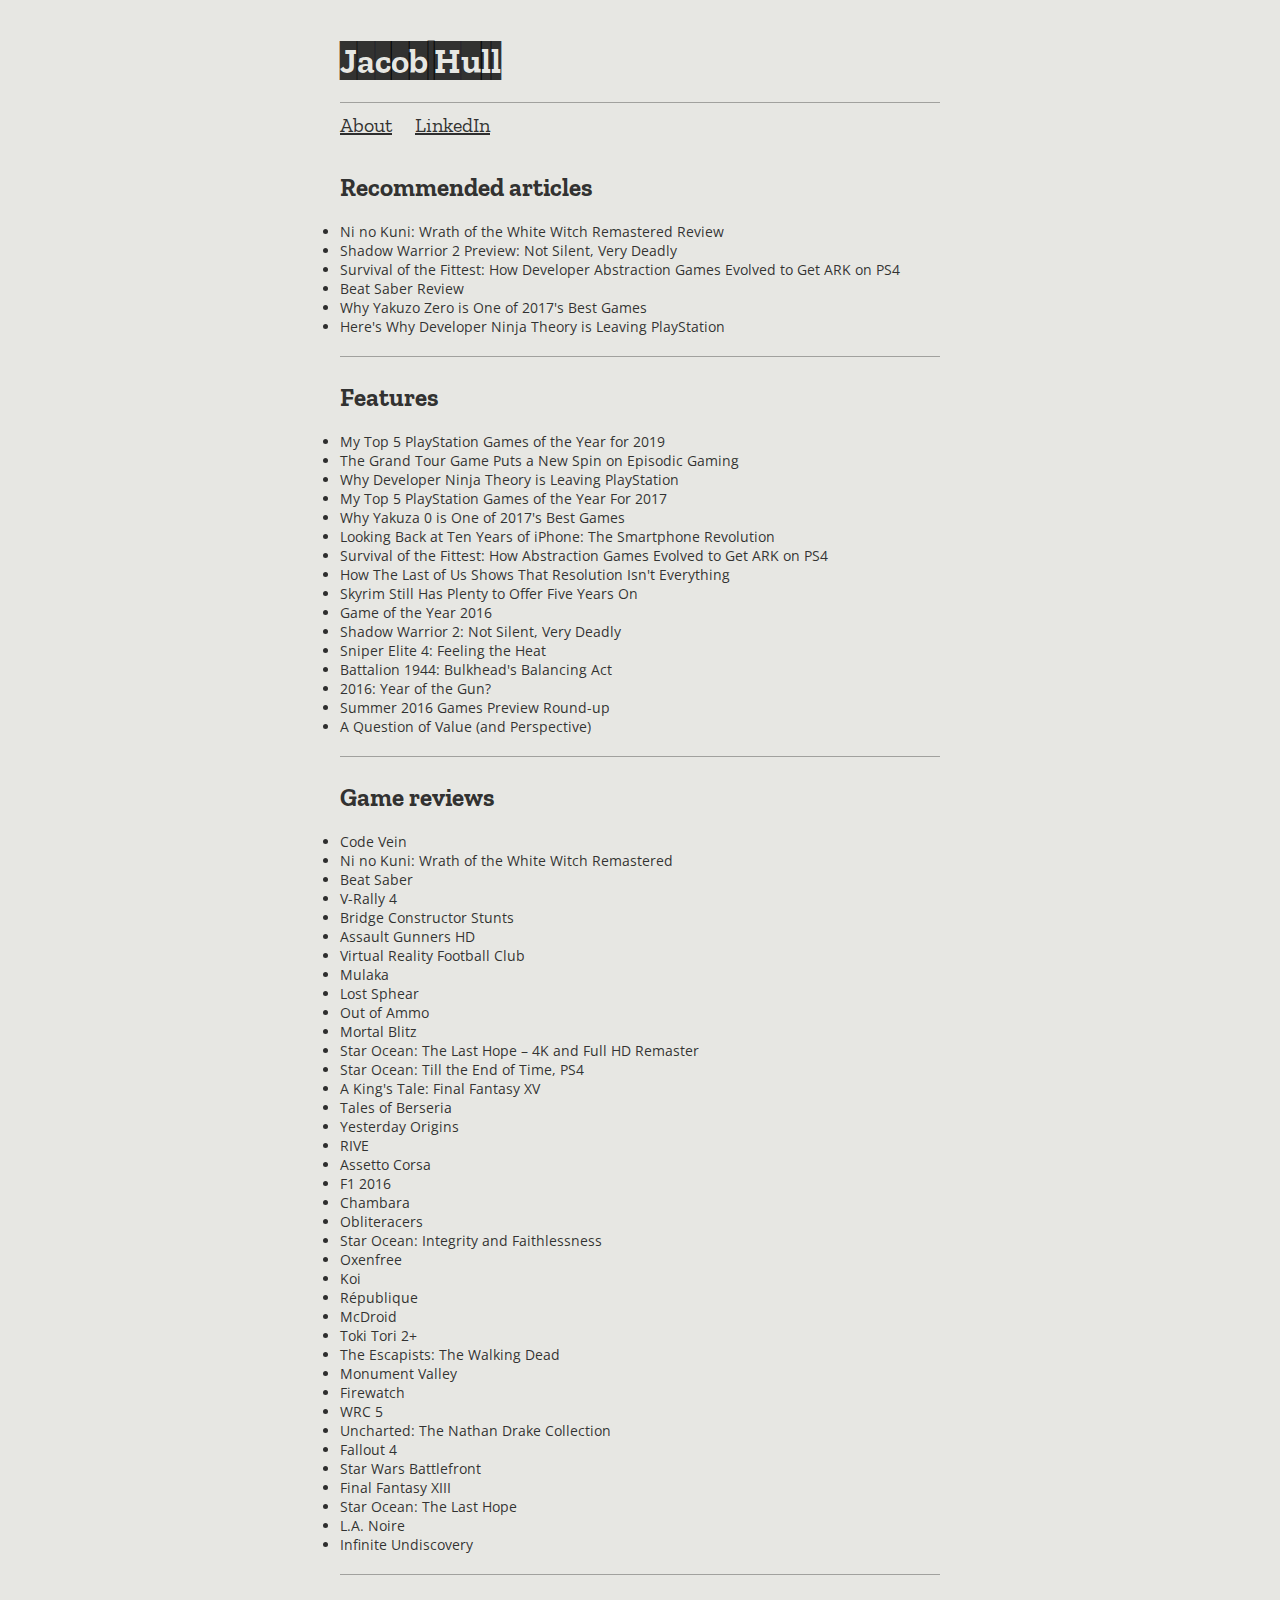
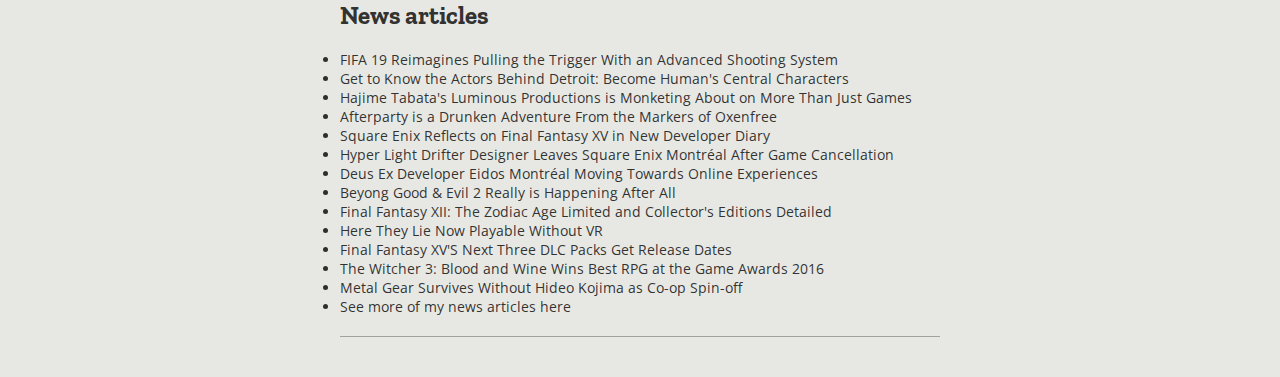
==== publications.html @ baebc20d "Update publications.html" ====
<!doctype html>
<html>

<head>
	<title>Jacob Hull</title>
	<meta charset="UTF-8">
	<meta content="width=device-width, initial-scale=1" name="viewport">
	<meta name="description" content="I am a technical writer and the lead content developer at KPV LAB, a software development studio based in Edinburgh. I also write about video games for various outlets, including Push Square and Official PlayStation Magazine.">
	<meta name="keywords" content="technical writer, product manager, lead content developer, software design, freelance writer, video games, reviewer, video game reviews">
	<meta name="author" content="Jacob Hull">

	<link rel="stylesheet" type="text/css" href="style.css" />
	<link href="https://fonts.googleapis.com/css?family=Open+Sans|Zilla+Slab|Zilla+Slab+Highlight&display=swap" rel="stylesheet">

</head>

<body style="background-color:rgba(231,231,227)">
	<div id="wrap">
		<div id="text">
			<h1>Jacob Hull</h1>
			<div id="nav">
				<div id="links">
					<li>
						<a href="index.html">About</a>
					</li>
					<li>
						<a href="https://www.linkedin.com/in/jacobhull" target="_blank">LinkedIn</a>
					</li>
				</div>
			</div>

			<h3>Recommended articles</h3>
			<div id="articles">
				<li><a href="https://www.pushsquare.com/reviews/ps4/ni_no_kuni_wrath_of_the_white_witch_remastered" target="_blank">Ni no Kuni: Wrath of the White Witch Remastered Review</a></li>
				<li><a href="https://jacobhullgames.weebly.com/articles/shadow-warrior-2-not-silent-very-deadly" target="_blank">Shadow Warrior 2 Preview: Not Silent, Very Deadly</a></li>
				<li><a href="https://www.pushsquare.com/news/2016/12/feature_how_abstraction_games_evolved_to_get_ark_on_ps4" target="_blank">Survival of the Fittest: How Developer Abstraction Games Evolved to Get ARK on PS4</a></li>
				<li><a href="https://www.pushsquare.com/reviews/ps4/beat_saber" target="_blank">Beat Saber Review</a></li>
				<li><a href="https://www.pushsquare.com/news/2017/12/game_of_the_year_2017_8_-_yakuza_0" target="_blank">Why
						Yakuzo Zero is One of 2017's Best Games</a></li>
				<li><a href="https://www.pushsquare.com/news/2018/06/why_ninja_theorys_leaving_playstation" target="_blank">Here's Why
						Developer Ninja Theory is Leaving PlayStation</a></li>
			</div>

			<h3>Features</h3>
			<div id="articles">
				<li> <a href="https://www.pushsquare.com/news/2019/12/game_of_the_year_jacobs_top_5_ps4_games_of_2019" target="_blank">My
						Top 5 PlayStation Games of the Year for 2019</a></li>
				<li><a href="https://www.pushsquare.com/news/2019/01/hands_on_the_grand_tour_game_puts_a_new_spin_on_episodic_gaming"
					 target="_blank">The Grand Tour Game Puts a New Spin on Episodic Gaming</a></li>
				<li><a href="https://www.pushsquare.com/news/2018/06/why_ninja_theorys_leaving_playstation" target="_blank">Why Developer
						Ninja Theory is Leaving PlayStation</a></li>
				<li><a href="http://www.pushsquare.com/news/2018/01/game_of_the_year_2017_jacobs_personal_picks" target="_blank">My Top
						5 PlayStation Games of the Year For 2017</a></li>
				<li><a href="http://www.pushsquare.com/news/2017/12/game_of_the_year_2017_8_-_yakuza_0" target="_blank">Why Yakuza 0
						is One of 2017's Best Games</a></li>
				<li><a href="https://studentnewspaper.org/looking-back-at-10-years-of-iphone-the-smartphone-revolution/" target="_blank">Looking Back
						at Ten Years of iPhone: The Smartphone Revolution</a></li>
				<li><a href="http://www.pushsquare.com/news/2016/12/feature_how_abstraction_games_evolved_to_get_ark_on_ps4" target="_blank">Survival
						of the Fittest: How Abstraction Games Evolved to Get ARK on PS4</a></li>
				<li><a href="http://www.pushsquare.com/news/2016/11/soapbox_how_the_last_of_us_proves_that_resolution_isnt_everything"
					 target="_blank">How The Last of Us Shows That Resolution Isn't Everything</a></li>
				<li><a href="http://www.pushsquare.com/news/2016/11/soapbox_skyrim_still_has_plenty_to_offer_five_years_on" target="_blank">Skyrim
						Still Has Plenty to Offer Five Years On</a></li>
				<li><a href="http://www.pushsquare.com/news/2016/12/game_of_the_year_2016_jacobs_personal_playstation_picks" target="_blank">Game
						of the Year 2016</a></li>
				<li><a href="https://jacobhullgames.weebly.com/articles/shadow-warrior-2-not-silent-very-deadly" target="_blank">Shadow Warrior 2: Not
						Silent, Very Deadly</a></li>
				<li><a href="https://jacobhullgames.weebly.com/articles/sniper-elite-4-preview-feeling-the-heat" target="_blank">Sniper Elite 4: Feeling
						the Heat</a></li>
				<li><a href="https://jacobhullgames.weebly.com/articles/battalion-1944-bulkheads-balancing-act" target="_blank">Battalion 1944: Bulkhead's
						Balancing Act</a></li>
				<li><a href="https://jacobhullgames.weebly.com/articles/2016-year-of-the-gun" target="_blank">2016: Year of the Gun?</a></li>
				<li><a href="https://jacobhullgames.weebly.com/articles/summer-2016-games-preview-round-up" target="_blank">Summer 2016 Games Preview
						Round-up
					</a></li>
				<li><a href="http://www.bitcultures.com/a-question-of-value-and-perspective-2/" target="_blank">A Question of Value (and
						Perspective)
					</a></li>
			</div>

			<h3>Game reviews</h3>

			<div id="articles">
				<li><a href="https://www.pushsquare.com/reviews/ps4/code_vein" target="_blank">Code Vein</a></li>
				<li><a href="https://www.pushsquare.com/reviews/ps4/ni_no_kuni_wrath_of_the_white_witch_remastered" target="_blank">Ni
						no Kuni: Wrath of the White Witch Remastered</a></li>
				<li><a href="http://www.pushsquare.com/reviews/ps4/beat_saber" target="_blank">Beat Saber</a></li>
				<li><a href="http://www.pushsquare.com/reviews/ps4/v-rally_4" target="_blank">​V-Rally 4</a></li>
				<li><a href="http://www.pushsquare.com/reviews/ps4/bridge_constructor_stunts" target="_blank">Bridge Constructor Stunts</a></li>
				<li><a href="http://www.pushsquare.com/reviews/ps4/assault_gunners_hd_edition" target="_blank">Assault Gunners HD</a></li>
				<li><a href="http://www.pushsquare.com/reviews/ps4/vrfc" target="_blank">Virtual Reality Football Club</a></li>
				<li><a href="http://www.pushsquare.com/reviews/ps4/mulaka" target="_blank">Mulaka</a></li>
				<li><a href="http://www.pushsquare.com/reviews/ps4/lost_sphear" target="_blank">Lost Sphear</a></li>
				<li><a href="http://www.pushsquare.com/reviews/ps4/out_of_ammo" target="_blank">Out of Ammo</a></li>
				<li><a href="http://www.pushsquare.com/reviews/ps4/mortal_blitz" target="_blank">Mortal Blitz</a></li>
				<li><a href="http://www.pushsquare.com/reviews/ps4/star_ocean_the_last_hope" target="_blank">Star Ocean: The Last Hope
						– 4K and Full HD Remaster</a></li>
				<li><a href="http://www.pushsquare.com/reviews/ps4/star_ocean_till_the_end_of_time_ps2" target="_blank">Star Ocean: Till
						the End of Time, PS4</a></li>
				<li><a href="http://www.pushsquare.com/reviews/ps4/a_kings_tale_final_fantasy_xv" target="_blank">A King's Tale: Final
						Fantasy XV</a></li>
				<li><a href="http://www.pushsquare.com/reviews/ps4/tales_of_berseria" target="_blank">Tales of Berseria</a></li>
				<li><a href="http://www.pushsquare.com/reviews/ps4/yesterday_origins" target="_blank">Yesterday Origins</a></li>
				<li><a href="http://www.pushsquare.com/reviews/ps4/rive" target="_blank">RIVE</a></li>
				<li><a href="/articles/assetto-corsa-review">Assetto Corsa</a></li>
				<li><a href="http://www.pushsquare.com/reviews/ps4/f1_2016" target="_blank">F1 2016</a></li>
				<li><a href="http://www.pushsquare.com/reviews/ps4/chambara" target="_blank">Chambara</a></li>
				<li><a href="http://www.pushsquare.com/reviews/ps4/obliteracers" target="_blank">Obliteracers</a></li>
				<li><a href="http://www.pushsquare.com/reviews/ps4/star_ocean_integrity_and_faithlessness" target="_blank">Star Ocean:
						Integrity and Faithlessness</a></li>
				<li><a href="http://www.pushsquare.com/reviews/ps4/oxenfree" target="_blank">Oxenfree</a></li>
				<li><a href="http://www.pushsquare.com/reviews/ps4/koi" target="_blank">Koi</a></li>
				<li><a href="http://www.pushsquare.com/reviews/ps4/republique" target="_blank">République</a></li>
				<li><a href="http://www.pushsquare.com/reviews/ps4/mcdroid" target="_blank">McDroid</a></li>
				<li><a href="http://www.pushsquare.com/reviews/ps4/toki_tori_2plus" target="_blank">Toki Tori 2+</a></li>
				<li><a href="http://www.pushsquare.com/reviews/ps4/the_escapists_the_walking_dead" target="_blank">The Escapists: The
						Walking Dead</a></li>
				<li><a href="http://www.bitcultures.com/monument-valley-review/" target="_blank">Monument Valley</a></li>
				<li><a href="http://www.bitcultures.com/firewatch-review/" target="_blank">Firewatch</a></li>
				<li><a href="http://www.bitcultures.com/wrc-5-fia-world-rally-championship-review-2/" target="_blank">WRC 5</a></li>
				<li><a href="https://studentnewspaper.org/the-uncharted-collection-review-a-look-back-at-the-much-loved-series/" target="_blank">Uncharted:
						The Nathan Drake Collection</a></li>
				<li><a href="https://studentnewspaper.org/fallout-4-review-some-things-never-change/" target="_blank">Fallout 4</a></li>
				<li><a href="https://studentnewspaper.org/star-wars-battlefront-a-force-to-be-reckoned-with/" target="_blank">Star Wars Battlefront</a></li>
				<li><a href="http://www.bitcultures.com/final-fantasy-xiii-review/" target="_blank">Final Fantasy XIII</a></li>
				<li><a href="http://www.bitcultures.com/star-ocean-the-last-hope-review/" target="_blank">Star Ocean: The Last Hope</a></li>
				<li><a href="http://www.bitcultures.com/l-a-noire-review/" target="_blank">L.A. Noire</a></li>
				<li><a href="http://www.bitcultures.com/infinite-undiscovery-review/" target="_blank">Infinite Undiscovery</a></li>
			</div>

			<h3>News articles</h3>
			<div id="articles">
				<li><a href="http://www.pushsquare.com/news/2018/06/e3_2018_fifa_19_reimagines_pulling_the_trigger_with_an_advanced_shooting_system"
					 target="_blank">FIFA 19 Reimagines Pulling the Trigger With an Advanced Shooting System</a></li>
				<li><a href="http://www.pushsquare.com/news/2018/03/get_to_know_the_actors_behind_detroit_become_humans_central_characters_in_a_new_series_of_interviews"
					 target="_blank">Get to Know the Actors Behind Detroit: Become Human's Central Characters</a></li>
				<li><a href="http://www.pushsquare.com/news/2018/03/hajime_tabatas_luminous_productions_is_monkeying_around_on_more_than_just_games"
					 target="_blank">Hajime Tabata's Luminous Productions is Monketing About on More Than Just Games</a></li>
				<li><a href="http://www.pushsquare.com/news/2018/03/afterparty_is_a_drunken_adventure_from_the_makers_of_oxenfree" target="_blank">Afterparty
						is a Drunken Adventure From the Markers of Oxenfree</a></li>
				<li><a href="http://www.pushsquare.com/news/2018/02/square_enix_reflects_on_final_fantasy_xv_in_new_developer_diary"
					 target="_blank">Square Enix Reflects on Final Fantasy XV in New Developer Diary</a></li>
				<li><a href="http://www.pushsquare.com/news/2018/01/hyper_light_drifter_designer_leaves_square_enix_montreal_after_game_cancellation"
					 target="_blank">Hyper Light Drifter Designer Leaves Square Enix Montréal After Game Cancellation</a></li>
				<li><a href="http://www.pushsquare.com/news/2017/12/deus_ex_developer_eidos_montreal_moving_towards_online_experiences"
					 target="_blank">Deus Ex Developer Eidos Montréal Moving Towards Online Experiences</a></li>
				<li><a href="http://www.pushsquare.com/news/2017/06/e3_2017_beyond_good_and_evil_2_really_is_happening_after_all" target="_blank">Beyong
						Good & Evil 2 Really is Happening After All</a></li>
				<li><a href="http://www.pushsquare.com/news/2017/03/final_fantasy_xii_the_zodiac_age_limited_and_collectors_editions_detailed"
					 target="_blank">Final Fantasy XII: The Zodiac Age Limited and Collector's Editions Detailed</a></li>
				<li><a href="/articles/here-they-lie-now-playable-without-vr">Here They Lie Now Playable Without VR</a></li>
				<li><a href="http://www.pushsquare.com/news/2017/01/final_fantasy_xvs_next_three_dlc_packs_get_release_dates" target="_blank">Final
						Fantasy XV'S Next Three DLC Packs Get Release Dates</a></li>
				<li><a href="http://www.pushsquare.com/news/2016/12/the_witcher_3_blood_and_wine_wins_best_rpg_at_the_game_awards_2016"
					 target="_blank">The Witcher 3: Blood and Wine Wins Best RPG at the Game Awards 2016</a></li>
				<li><a href="http://www.pushsquare.com/news/2016/08/gamescom_2016_metal_gear_survives_without_hideo_kojima_as_co-op_spin-off"
					 target="_blank">Metal Gear Survives Without Hideo Kojima as Co-op Spin-off</a></li>
				<li><a href="https://www.pushsquare.com/staff/jacob-hull?view=news" target="_blank">See more of my news articles here</a></li>
			</div>
		</div>
	</div>
</body>

</html>
---- style.css ----
/* jacobhull.co.uk
 * 2020-01-14
  */

body {
  margin: 40px auto;
  width: 600px;
  color: rgba(0, 0, 0, 0.8);
  font-size: 14px;
  font-family: Open Sans;
}
a {
  text-decoration: none;
}
p {
  line-height: 1.4em;
  margin: 0;
  font-family: Open Sans, -apple-system, helvetica, arial, sans-serif;
  font-size: 16px;
}
h1 {
  font-size: 35px;
  font-family: 'Zilla Slab Highlight', cursive;
  -apple-system, helvetica, arial, sans-serif;
  margin-bottom: 20px;
}
h2 {
  font-size: 28px;
  font-family: 'Zilla Slab', serif; -apple-system, helvetica, arial, sans-serif;
  margin-bottom: 20px;
}
h3 {
  font-size: 25px;
  font-family: 'Zilla Slab', serif; -apple-system, helvetica, arial, sans-serif;
  margin-bottom: 20px;
}

.underline-on-hover:hover {
  text-decoration: underline;
}
#wrap {
  margin: 30px auto;
  max-width: 600px;
}
#title {
  margin-top: 20px;
  margin-bottom: 20px;
}
#title a {
  color: rgba(0, 0, 0, 0.8);
  font-size: 16px;
  text-decoration: underline;
} 
#title a:hover {
  text-decoration: none;
}
#links a {
  color: rgba(0, 0, 0, 0.8);
  font-size: 20px;
  text-decoration: underline;
}
#links a:hover {
  text-decoration: none;
}
#about {
  margin-bottom: 20px;
  padding-bottom: 20px;
  border-bottom: 1px solid rgba(0, 0, 0, 0.3);
}
#about a {
  color: rgba(0, 0, 0, 0.8);
  text-decoration: underline;
}
#about a:hover {
  text-decoration: none;
}
#articles {
  margin-bottom: 20px;
  padding-bottom: 20px;
  border-bottom: 1px solid rgba(0, 0, 0, 0.3);
}
#articles a {
  color: rgba(0, 0, 0, 0.8);
  text-decoration: none;
}
#articles a:hover {
  text-decoration: underline;
}
#nav {
  margin-bottom: 10px;
  padding-bottom: 10px;
  margin-top: 10px;
  padding-top: 10px;
  border-top: 1px solid rgba(0, 0, 0, 0.3);
  font-family: "Zilla Slab", serif;
}
#links ul {
  list-style-type: none;
  padding-left: 0;
  margin: 0;
  font-family: Open Sans, -apple-system, helvetica, arial, sans-serif;
}
#links li {
  font-family: "zilla slab", serif;
  display: inline;
  margin-right: 20px;
}
img {
  width: 100%;
}

@media screen and (max-width: 600px) {
  body {
    width: 100%;
  }
  #text {
    margin: 0 7px;
  }
}
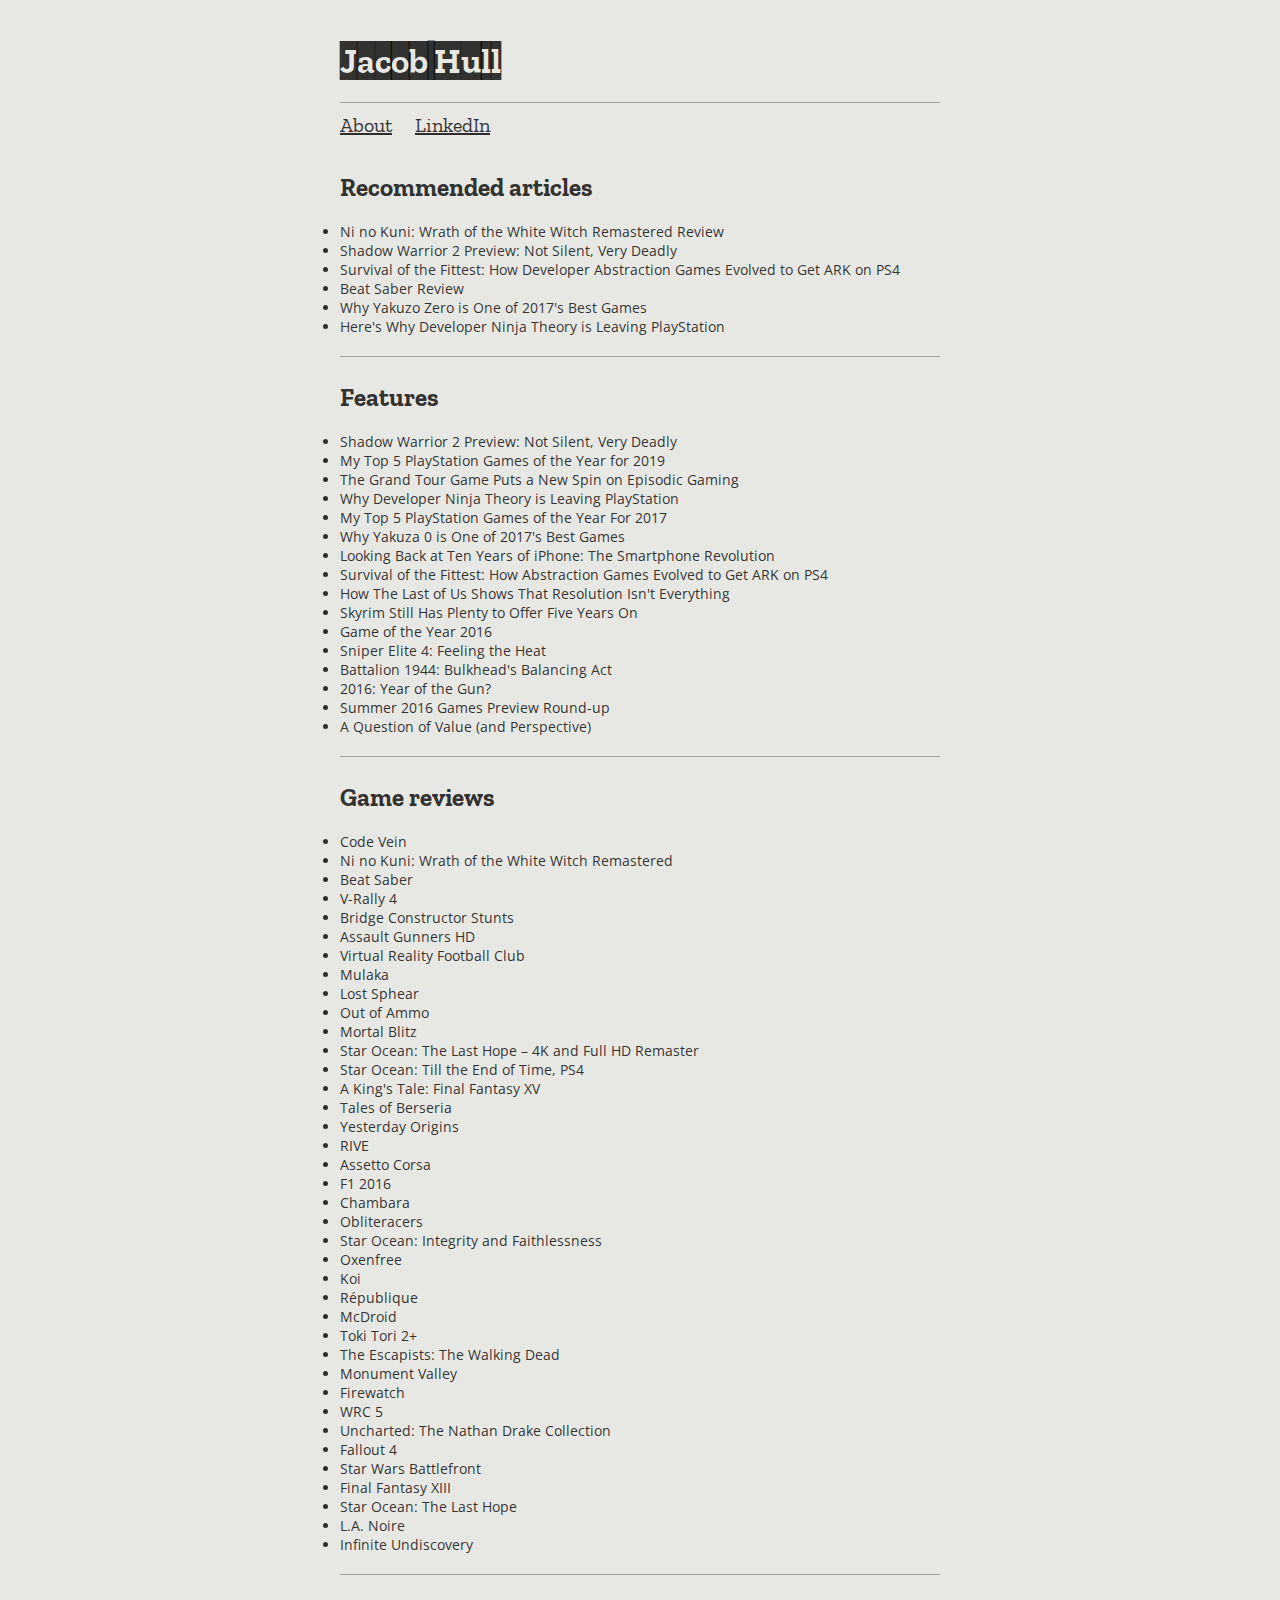
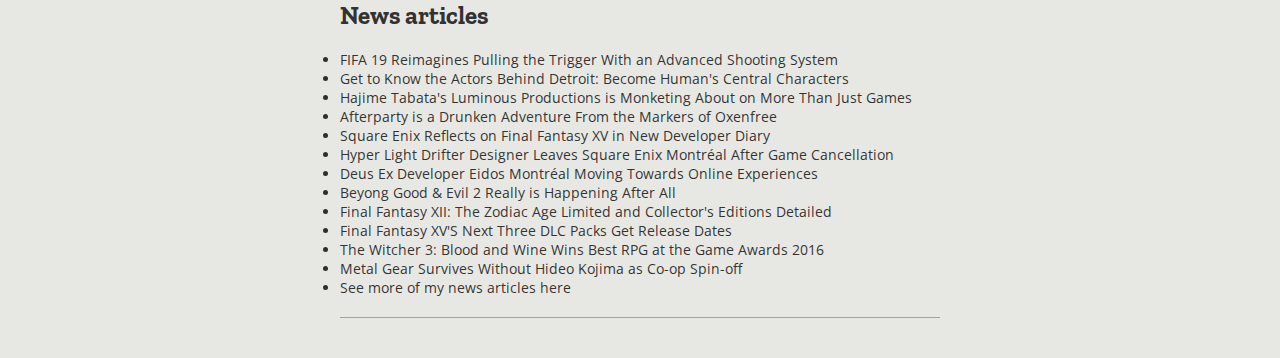
==== commit 2b9b9e35: "Update publications.html" ====
--- a/publications.html
+++ b/publications.html
@@ -32,7 +32,7 @@
 			<h3>Recommended articles</h3>
 			<div id="articles">
 				<li><a href="https://www.pushsquare.com/reviews/ps4/ni_no_kuni_wrath_of_the_white_witch_remastered" target="_blank">Ni no Kuni: Wrath of the White Witch Remastered Review</a></li>
-				<li><a href="https://jacobhullgames.weebly.com/articles/shadow-warrior-2-not-silent-very-deadly" target="_blank">Shadow Warrior 2 Preview: Not Silent, Very Deadly</a></li>
+				<li><a href="shadow-warrior-2-preview.html">Shadow Warrior 2 Preview: Not Silent, Very Deadly</a></li>
 				<li><a href="https://www.pushsquare.com/news/2016/12/feature_how_abstraction_games_evolved_to_get_ark_on_ps4" target="_blank">Survival of the Fittest: How Developer Abstraction Games Evolved to Get ARK on PS4</a></li>
 				<li><a href="https://www.pushsquare.com/reviews/ps4/beat_saber" target="_blank">Beat Saber Review</a></li>
 				<li><a href="https://www.pushsquare.com/news/2017/12/game_of_the_year_2017_8_-_yakuza_0" target="_blank">Why
@@ -43,6 +43,7 @@
 
 			<h3>Features</h3>
 			<div id="articles">
+				<li><a href="shadow-warrior-2-preview.html">Shadow Warrior 2 Preview: Not Silent, Very Deadly</a></li>
 				<li> <a href="https://www.pushsquare.com/news/2019/12/game_of_the_year_jacobs_top_5_ps4_games_of_2019" target="_blank">My
 						Top 5 PlayStation Games of the Year for 2019</a></li>
 				<li><a href="https://www.pushsquare.com/news/2019/01/hands_on_the_grand_tour_game_puts_a_new_spin_on_episodic_gaming"
@@ -63,8 +64,6 @@
 						Still Has Plenty to Offer Five Years On</a></li>
 				<li><a href="http://www.pushsquare.com/news/2016/12/game_of_the_year_2016_jacobs_personal_playstation_picks" target="_blank">Game
 						of the Year 2016</a></li>
-				<li><a href="https://jacobhullgames.weebly.com/articles/shadow-warrior-2-not-silent-very-deadly" target="_blank">Shadow Warrior 2: Not
-						Silent, Very Deadly</a></li>
 				<li><a href="https://jacobhullgames.weebly.com/articles/sniper-elite-4-preview-feeling-the-heat" target="_blank">Sniper Elite 4: Feeling
 						the Heat</a></li>
 				<li><a href="https://jacobhullgames.weebly.com/articles/battalion-1944-bulkheads-balancing-act" target="_blank">Battalion 1944: Bulkhead's
@@ -148,7 +147,6 @@
 						Good & Evil 2 Really is Happening After All</a></li>
 				<li><a href="http://www.pushsquare.com/news/2017/03/final_fantasy_xii_the_zodiac_age_limited_and_collectors_editions_detailed"
 					 target="_blank">Final Fantasy XII: The Zodiac Age Limited and Collector's Editions Detailed</a></li>
-				<li><a href="/articles/here-they-lie-now-playable-without-vr">Here They Lie Now Playable Without VR</a></li>
 				<li><a href="http://www.pushsquare.com/news/2017/01/final_fantasy_xvs_next_three_dlc_packs_get_release_dates" target="_blank">Final
 						Fantasy XV'S Next Three DLC Packs Get Release Dates</a></li>
 				<li><a href="http://www.pushsquare.com/news/2016/12/the_witcher_3_blood_and_wine_wins_best_rpg_at_the_game_awards_2016"
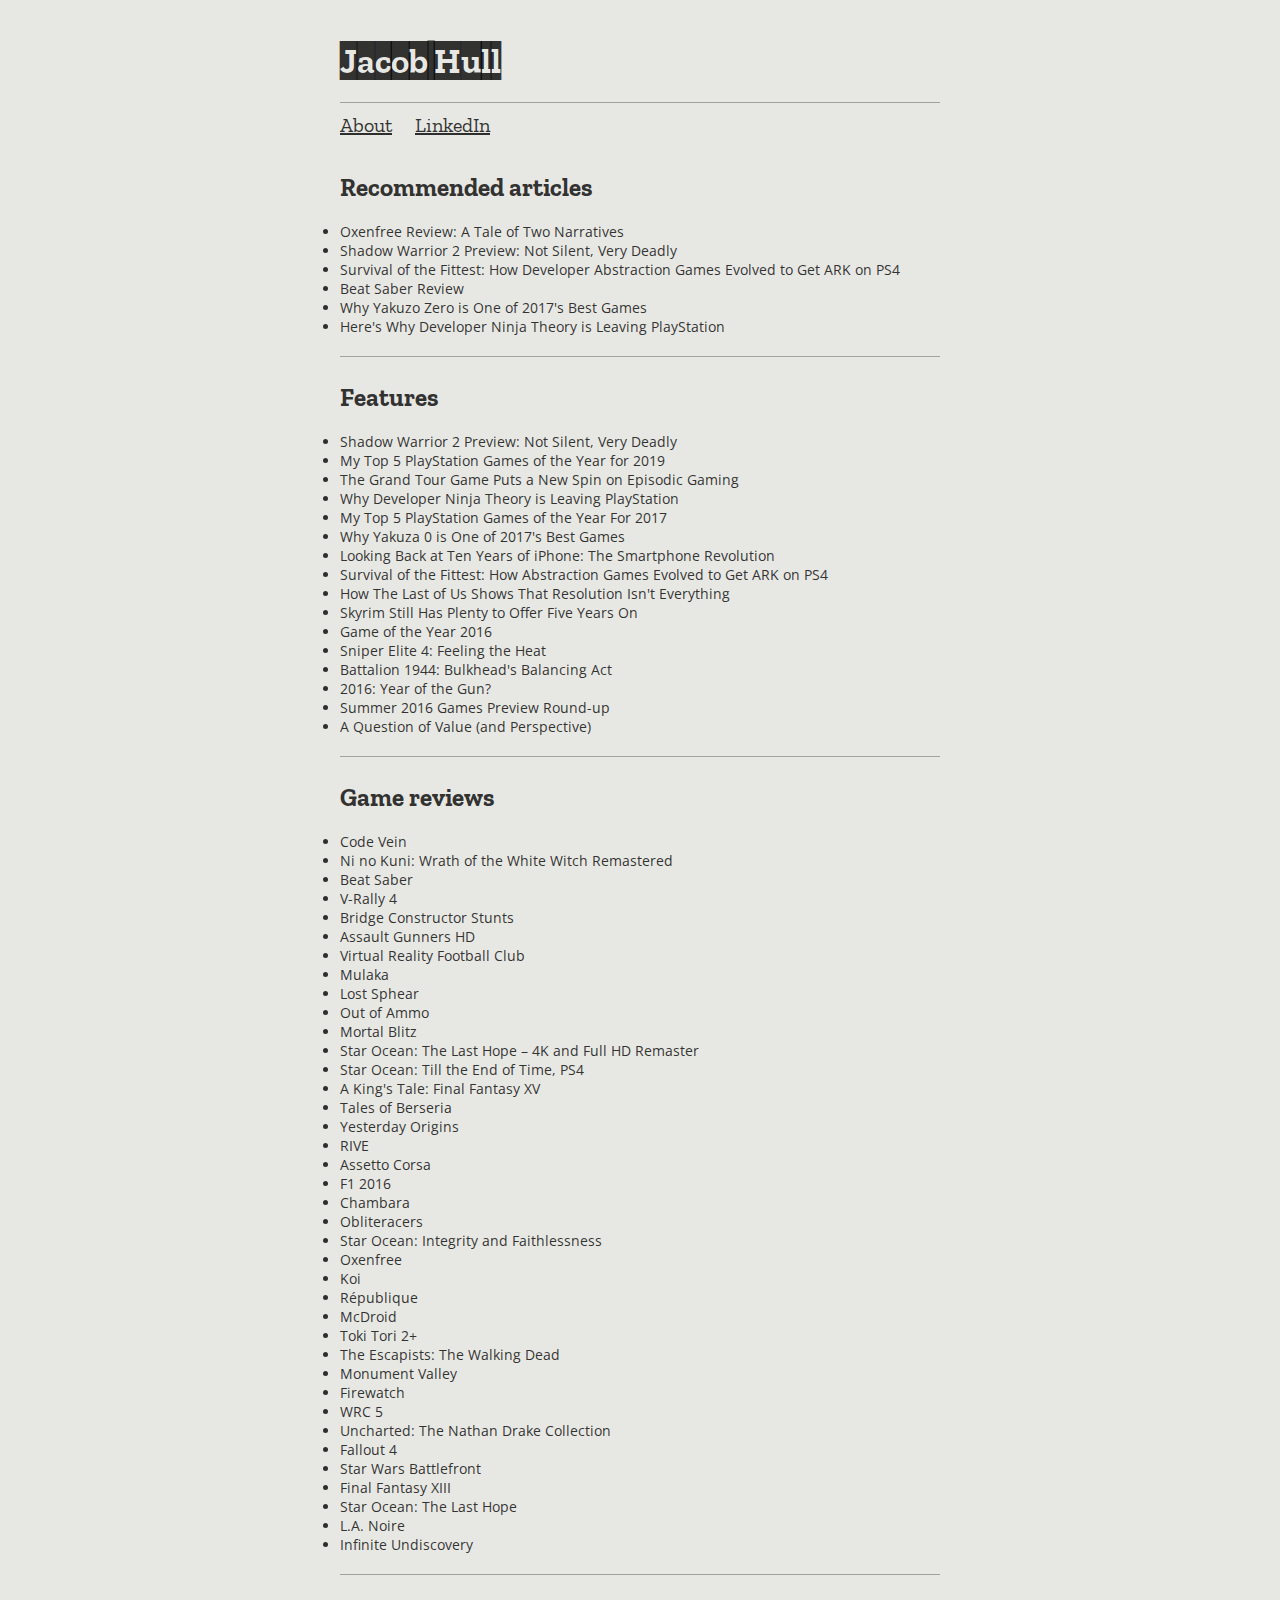
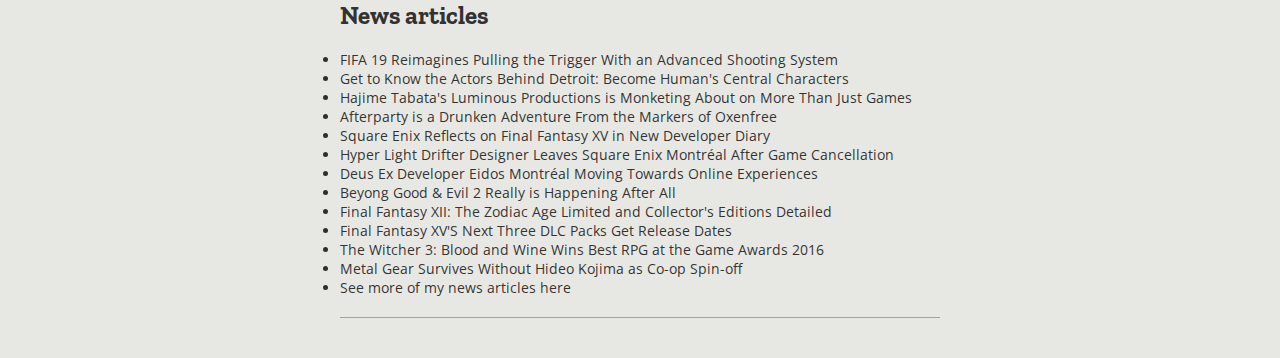
==== commit 52fa5b88: "Update publications.html" ====
--- a/publications.html
+++ b/publications.html
@@ -31,7 +31,7 @@
 
 			<h3>Recommended articles</h3>
 			<div id="articles">
-				<li><a href="https://www.pushsquare.com/reviews/ps4/ni_no_kuni_wrath_of_the_white_witch_remastered" target="_blank">Ni no Kuni: Wrath of the White Witch Remastered Review</a></li>
+				<li><a href="http://www.pushsquare.com/reviews/ps4/oxenfree" target="_blank">Oxenfree Review: A Tale of Two Narratives</a></li>
 				<li><a href="shadow-warrior-2-preview.html">Shadow Warrior 2 Preview: Not Silent, Very Deadly</a></li>
 				<li><a href="https://www.pushsquare.com/news/2016/12/feature_how_abstraction_games_evolved_to_get_ark_on_ps4" target="_blank">Survival of the Fittest: How Developer Abstraction Games Evolved to Get ARK on PS4</a></li>
 				<li><a href="https://www.pushsquare.com/reviews/ps4/beat_saber" target="_blank">Beat Saber Review</a></li>
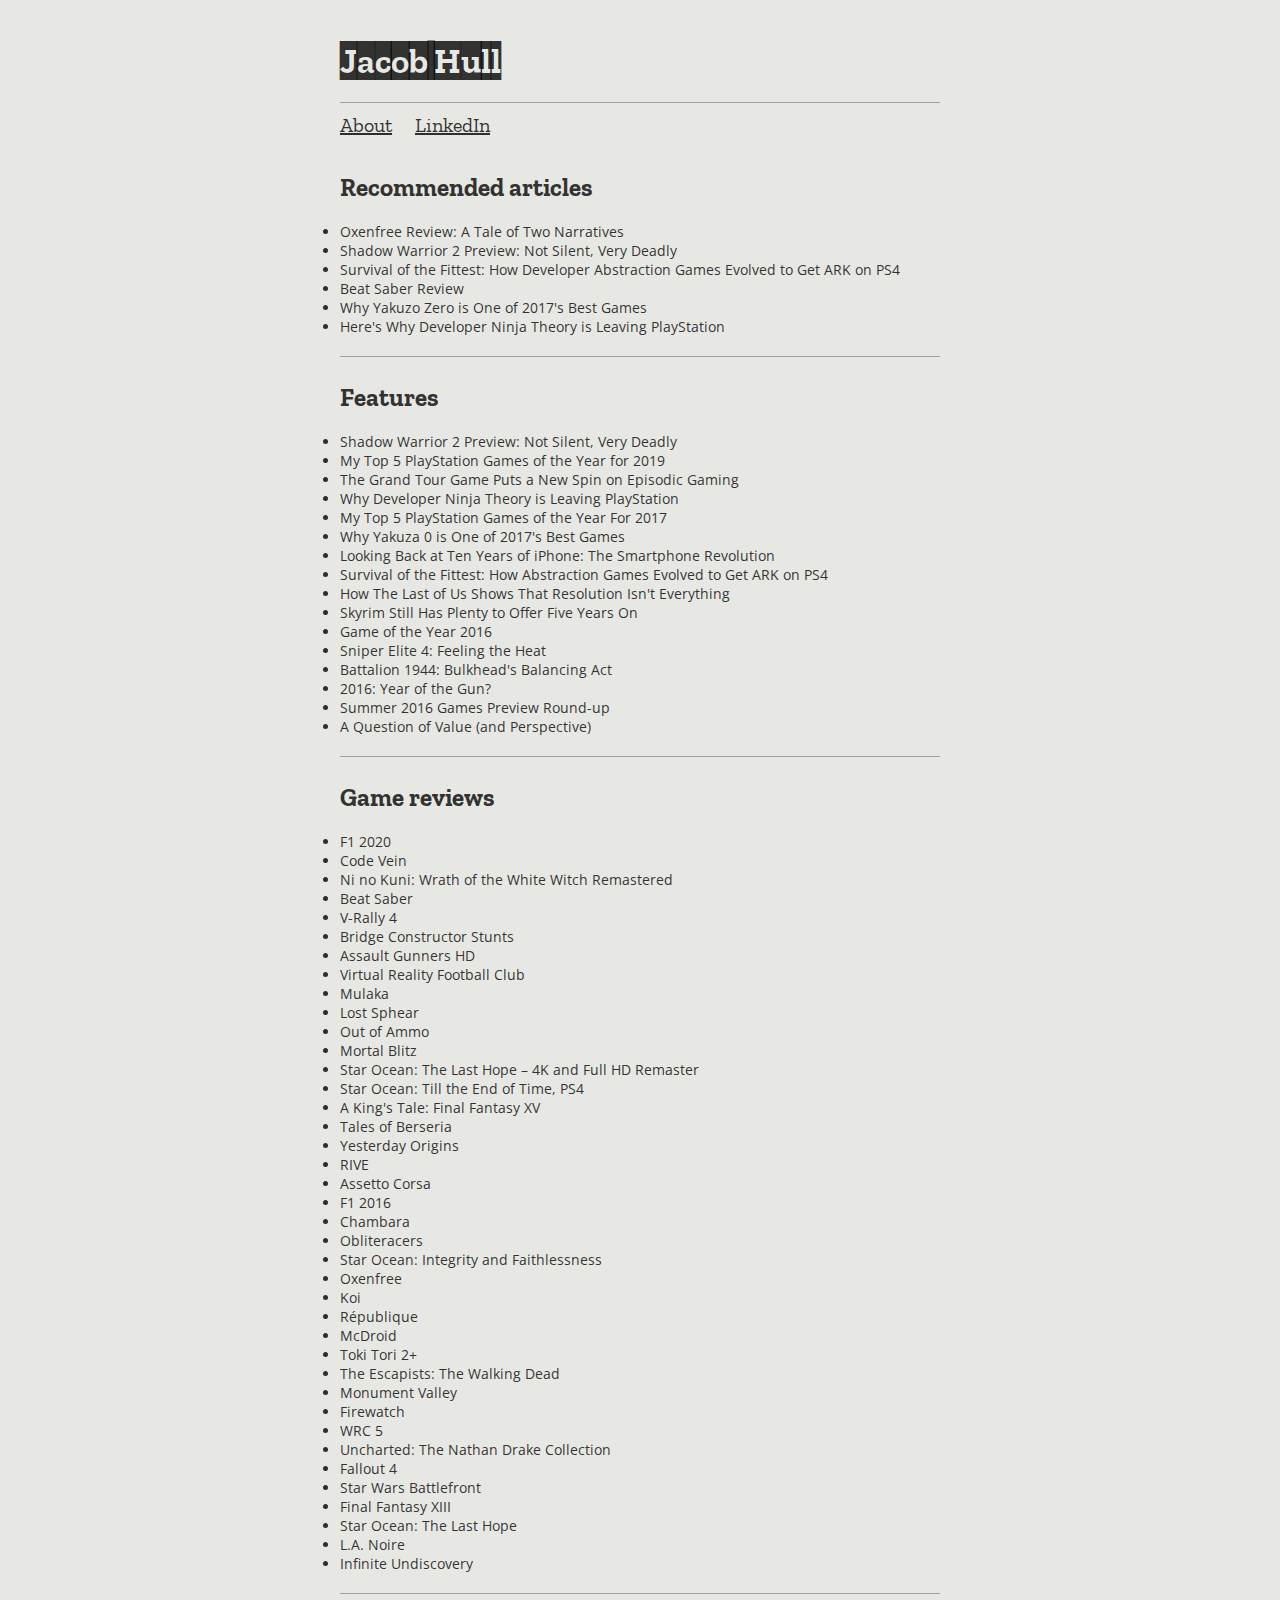
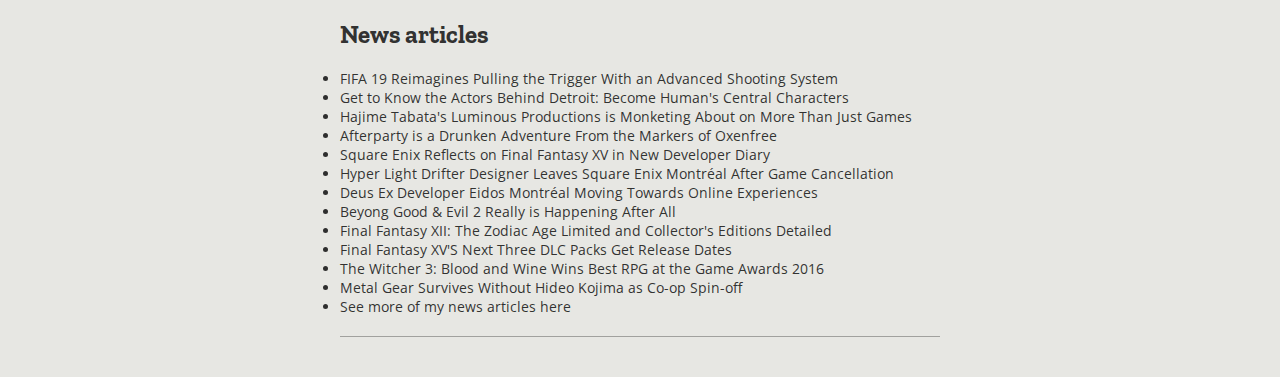
==== commit d4948f6d: "Update publications.html" ====
--- a/publications.html
+++ b/publications.html
@@ -80,6 +80,7 @@
 			<h3>Game reviews</h3>
 
 			<div id="articles">
+				<li><a href="https://www.pushsquare.com/reviews/ps4/f1_2020" target="_blank">F1 2020</a></li>
 				<li><a href="https://www.pushsquare.com/reviews/ps4/code_vein" target="_blank">Code Vein</a></li>
 				<li><a href="https://www.pushsquare.com/reviews/ps4/ni_no_kuni_wrath_of_the_white_witch_remastered" target="_blank">Ni
 						no Kuni: Wrath of the White Witch Remastered</a></li>
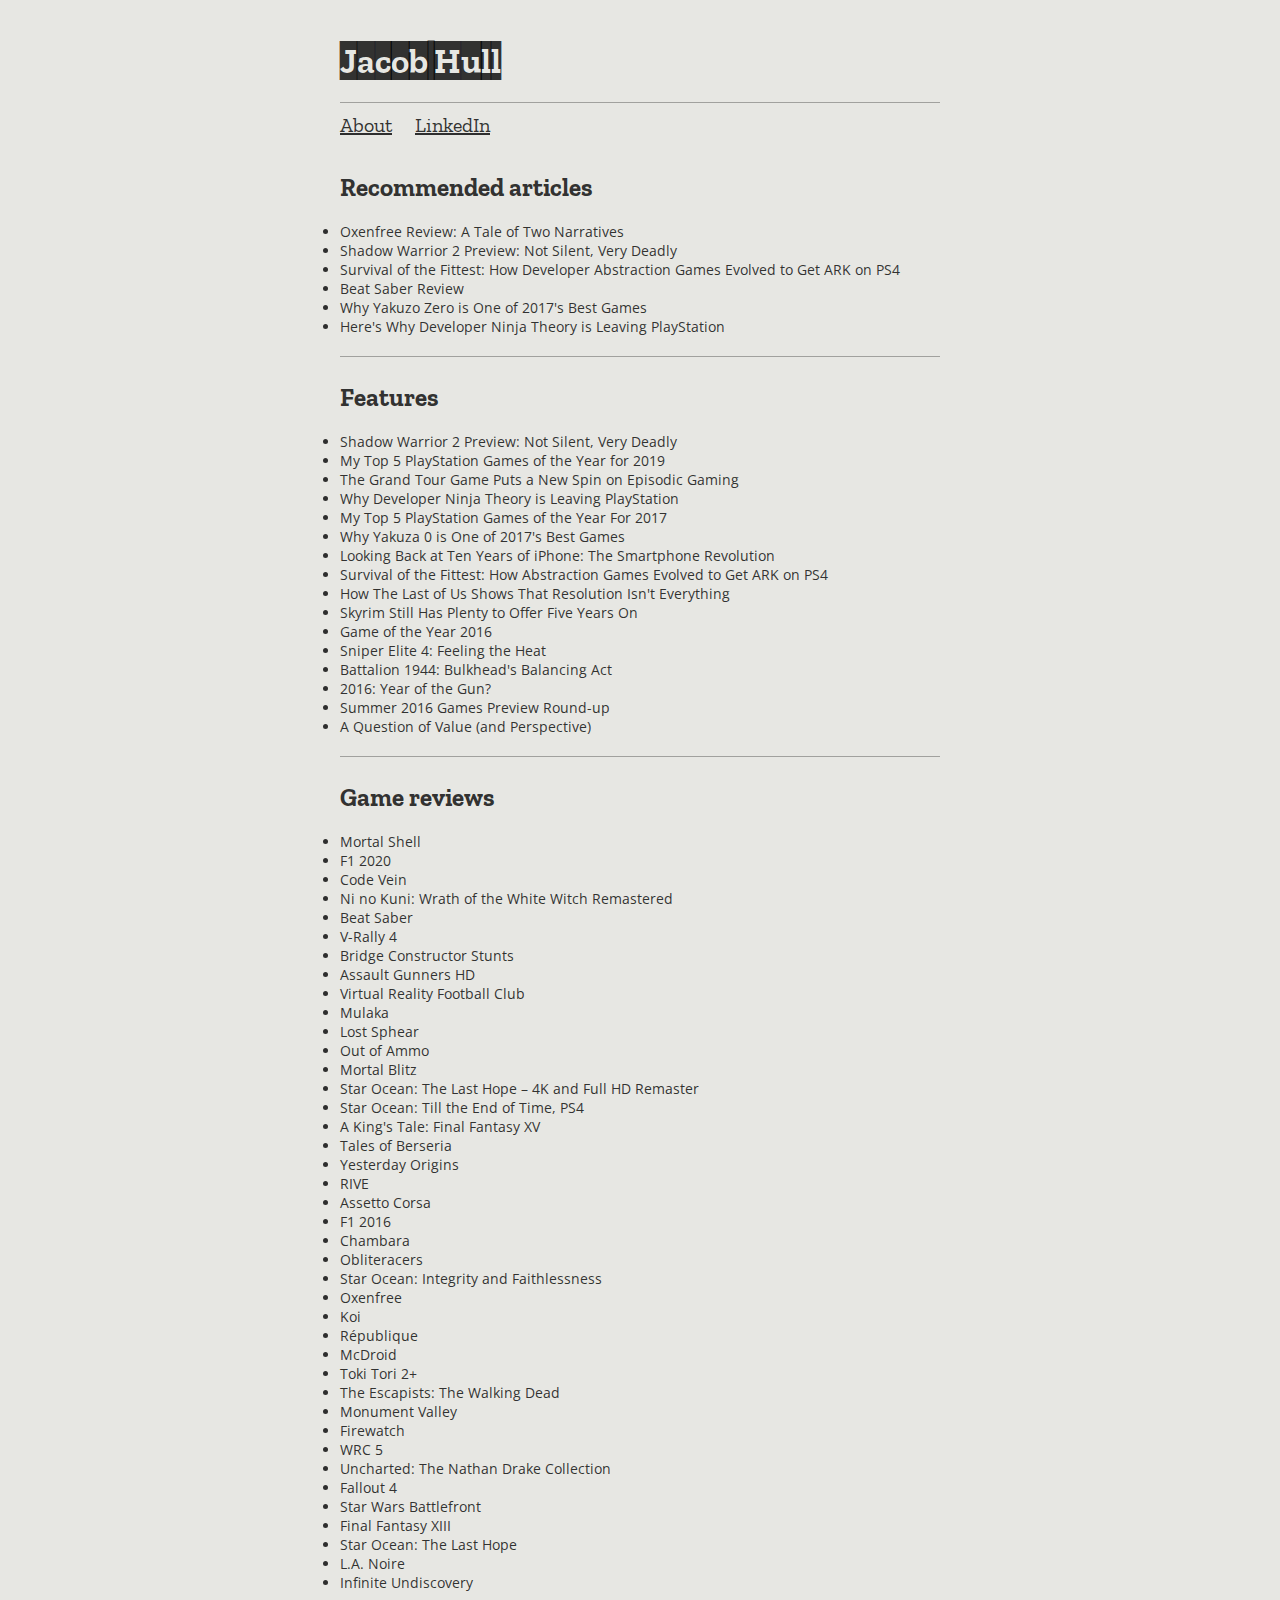
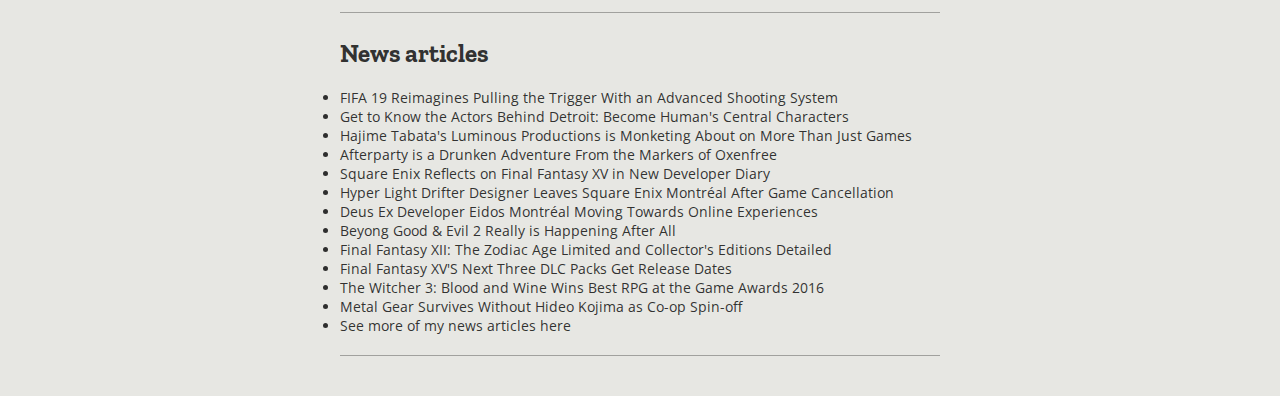
==== commit 1259afea: "Update publications.html" ====
--- a/publications.html
+++ b/publications.html
@@ -80,6 +80,7 @@
 			<h3>Game reviews</h3>
 
 			<div id="articles">
+				<li><a href="https://www.pushsquare.com/reviews/ps4/mortal_shell" target="_blank">Mortal Shell</a></li>
 				<li><a href="https://www.pushsquare.com/reviews/ps4/f1_2020" target="_blank">F1 2020</a></li>
 				<li><a href="https://www.pushsquare.com/reviews/ps4/code_vein" target="_blank">Code Vein</a></li>
 				<li><a href="https://www.pushsquare.com/reviews/ps4/ni_no_kuni_wrath_of_the_white_witch_remastered" target="_blank">Ni
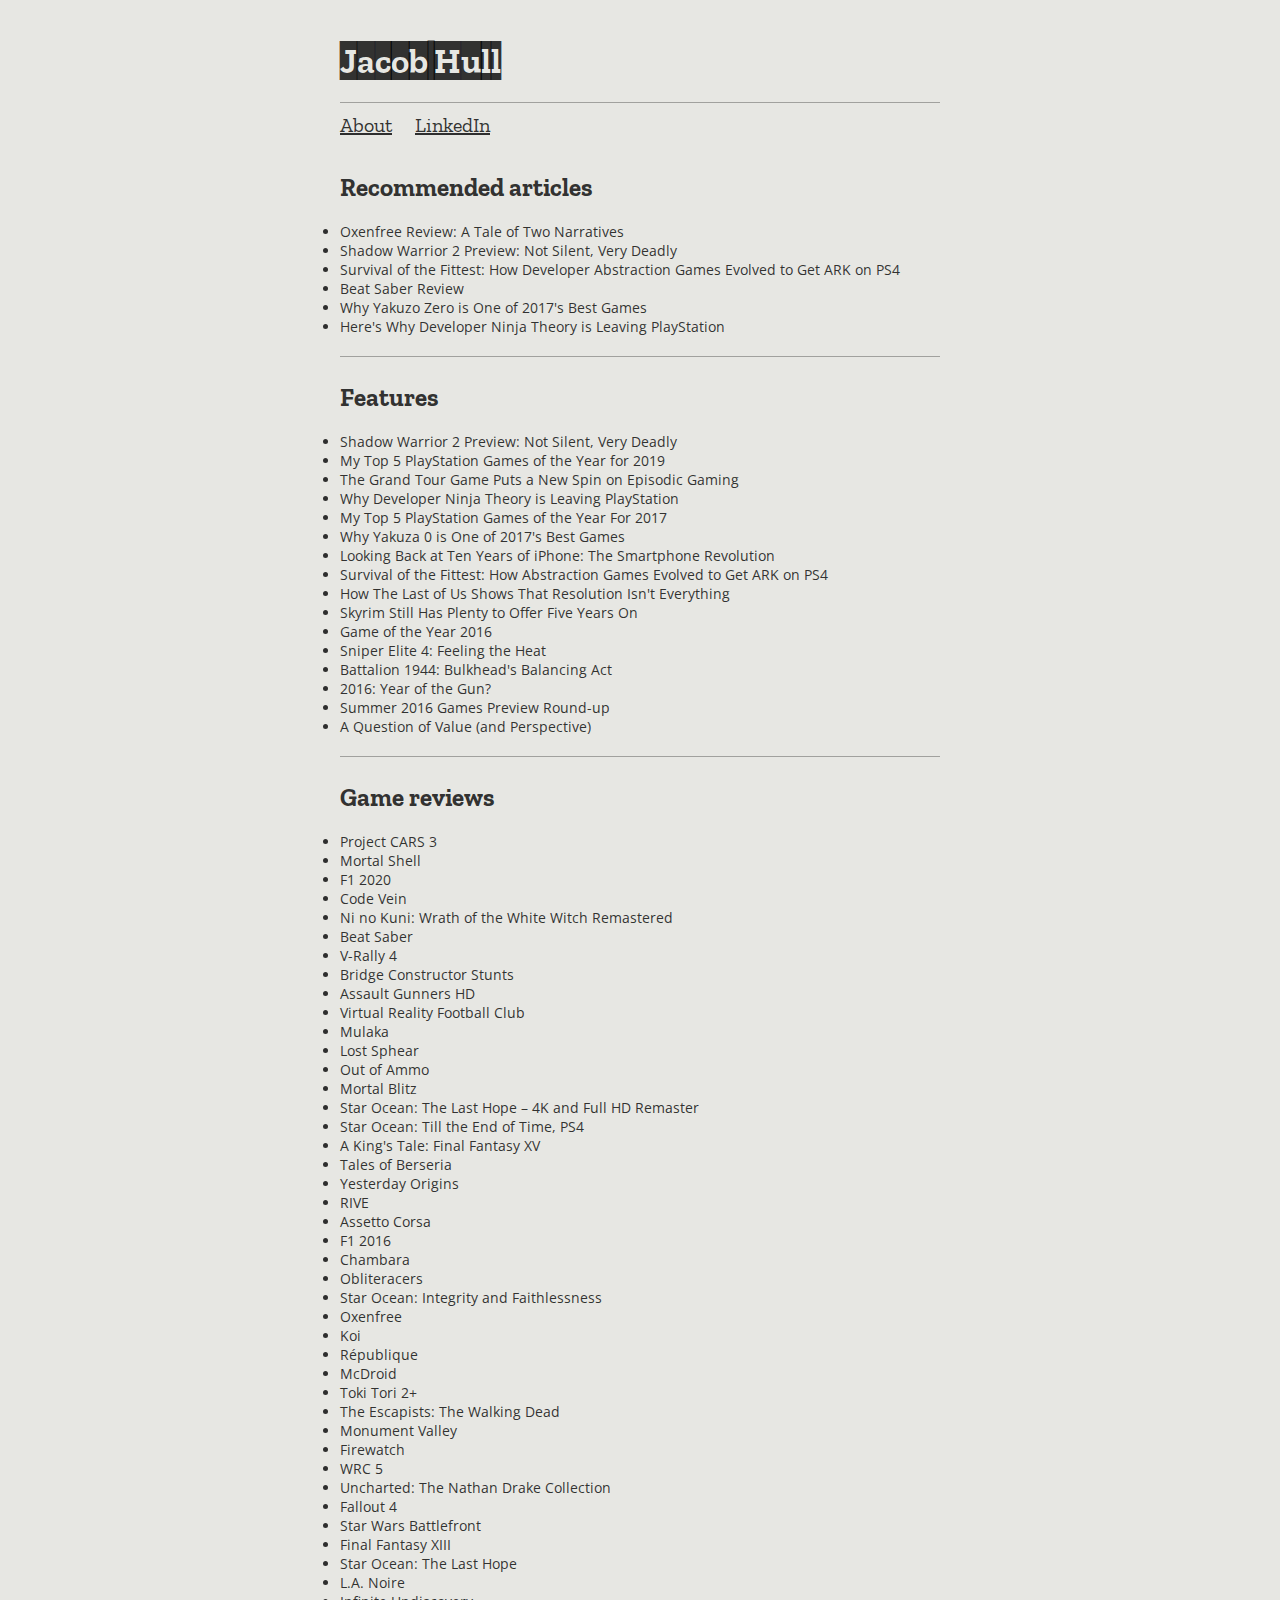
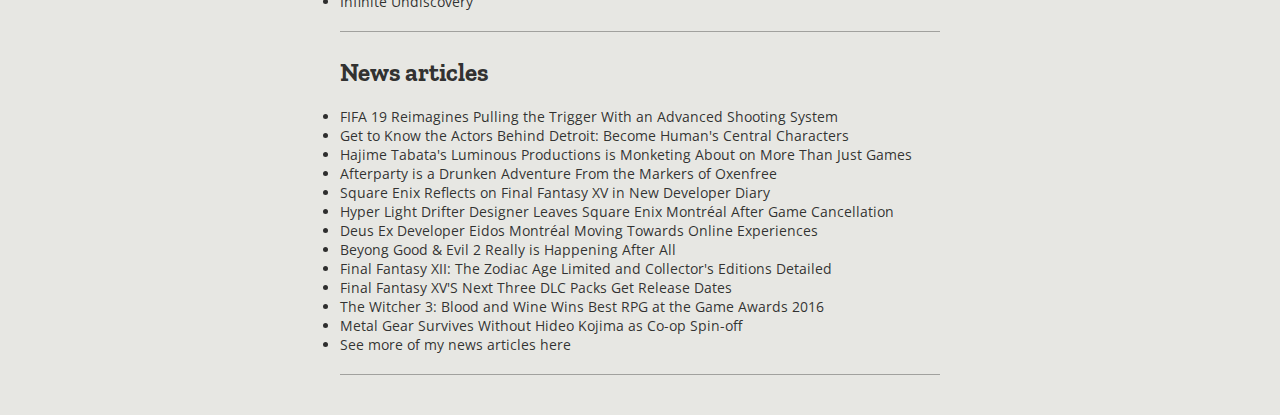
==== commit a2cebf02: "Update publications.html" ====
--- a/publications.html
+++ b/publications.html
@@ -80,6 +80,7 @@
 			<h3>Game reviews</h3>
 
 			<div id="articles">
+				<li><a href="https://www.pushsquare.com/reviews/ps4/project_cars_3" target="_blank">Project CARS 3</a></li>
 				<li><a href="https://www.pushsquare.com/reviews/ps4/mortal_shell" target="_blank">Mortal Shell</a></li>
 				<li><a href="https://www.pushsquare.com/reviews/ps4/f1_2020" target="_blank">F1 2020</a></li>
 				<li><a href="https://www.pushsquare.com/reviews/ps4/code_vein" target="_blank">Code Vein</a></li>
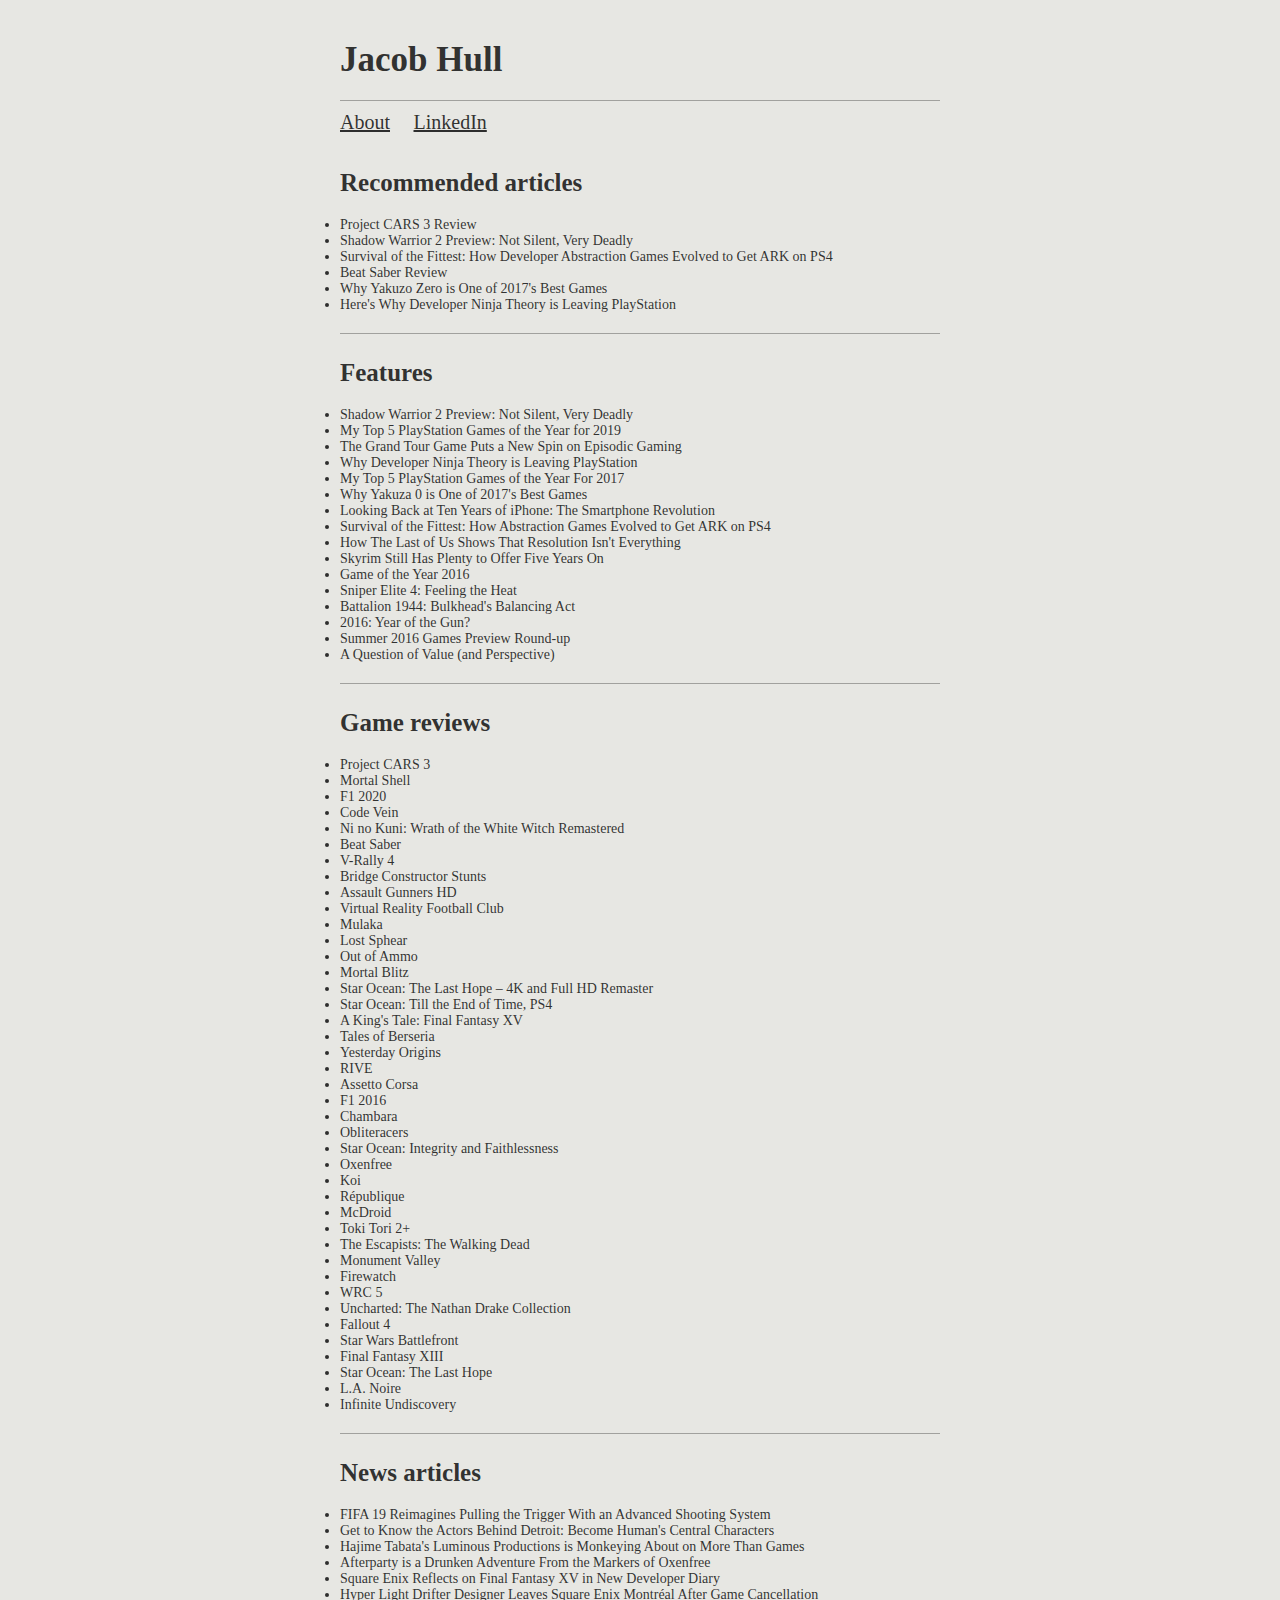
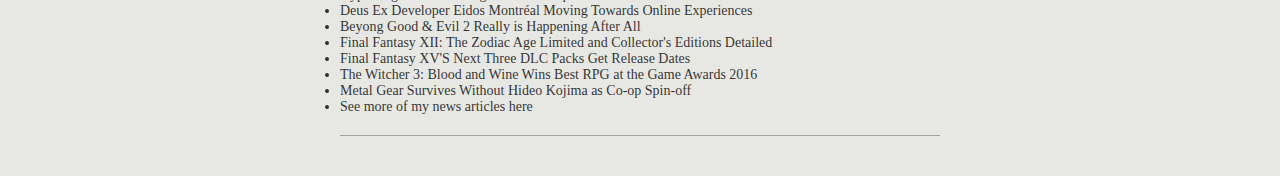
==== commit c5160f41: "Update publications.html" ====
--- a/publications.html
+++ b/publications.html
@@ -31,7 +31,7 @@
 
 			<h3>Recommended articles</h3>
 			<div id="articles">
-				<li><a href="http://www.pushsquare.com/reviews/ps4/oxenfree" target="_blank">Oxenfree Review: A Tale of Two Narratives</a></li>
+				<li><a href="https://www.pushsquare.com/reviews/ps4/project_cars_3" target="_blank">Project CARS 3 Review</a></li>
 				<li><a href="shadow-warrior-2-preview.html">Shadow Warrior 2 Preview: Not Silent, Very Deadly</a></li>
 				<li><a href="https://www.pushsquare.com/news/2016/12/feature_how_abstraction_games_evolved_to_get_ark_on_ps4" target="_blank">Survival of the Fittest: How Developer Abstraction Games Evolved to Get ARK on PS4</a></li>
 				<li><a href="https://www.pushsquare.com/reviews/ps4/beat_saber" target="_blank">Beat Saber Review</a></li>
@@ -137,7 +137,7 @@
 				<li><a href="http://www.pushsquare.com/news/2018/03/get_to_know_the_actors_behind_detroit_become_humans_central_characters_in_a_new_series_of_interviews"
 					 target="_blank">Get to Know the Actors Behind Detroit: Become Human's Central Characters</a></li>
 				<li><a href="http://www.pushsquare.com/news/2018/03/hajime_tabatas_luminous_productions_is_monkeying_around_on_more_than_just_games"
-					 target="_blank">Hajime Tabata's Luminous Productions is Monketing About on More Than Just Games</a></li>
+					 target="_blank">Hajime Tabata's Luminous Productions is Monkeying About on More Than Games</a></li>
 				<li><a href="http://www.pushsquare.com/news/2018/03/afterparty_is_a_drunken_adventure_from_the_makers_of_oxenfree" target="_blank">Afterparty
 						is a Drunken Adventure From the Markers of Oxenfree</a></li>
 				<li><a href="http://www.pushsquare.com/news/2018/02/square_enix_reflects_on_final_fantasy_xv_in_new_developer_diary"
--- a/style.css
+++ b/style.css
@@ -7,7 +7,7 @@
   width: 600px;
   color: rgba(0, 0, 0, 0.8);
   font-size: 14px;
-  font-family: Open Sans;
+  font-family: Poppins;
 }
 a {
   text-decoration: none;
@@ -15,23 +15,23 @@
 p {
   line-height: 1.4em;
   margin: 0;
-  font-family: Open Sans, -apple-system, helvetica, arial, sans-serif;
+  font-family: Poppins, -apple-system, helvetica, arial, sans-serif;
   font-size: 16px;
 }
 h1 {
   font-size: 35px;
-  font-family: 'Zilla Slab Highlight', cursive;
+  font-family: Poppins, serif;
   -apple-system, helvetica, arial, sans-serif;
   margin-bottom: 20px;
 }
 h2 {
   font-size: 28px;
-  font-family: 'Zilla Slab', serif; -apple-system, helvetica, arial, sans-serif;
+  font-family: Poppins, serif; -apple-system, helvetica, arial, sans-serif;
   margin-bottom: 20px;
 }
 h3 {
   font-size: 25px;
-  font-family: 'Zilla Slab', serif; -apple-system, helvetica, arial, sans-serif;
+  font-family: Poppins, serif; -apple-system, helvetica, arial, sans-serif;
   margin-bottom: 20px;
 }
 
@@ -92,16 +92,16 @@
   margin-top: 10px;
   padding-top: 10px;
   border-top: 1px solid rgba(0, 0, 0, 0.3);
-  font-family: "Zilla Slab", serif;
+  font-family: Poppins, serif;
 }
 #links ul {
   list-style-type: none;
   padding-left: 0;
   margin: 0;
-  font-family: Open Sans, -apple-system, helvetica, arial, sans-serif;
+  font-family: Poppins, -apple-system, helvetica, arial, sans-serif;
 }
 #links li {
-  font-family: "zilla slab", serif;
+  font-family: Poppins, serif;
   display: inline;
   margin-right: 20px;
 }
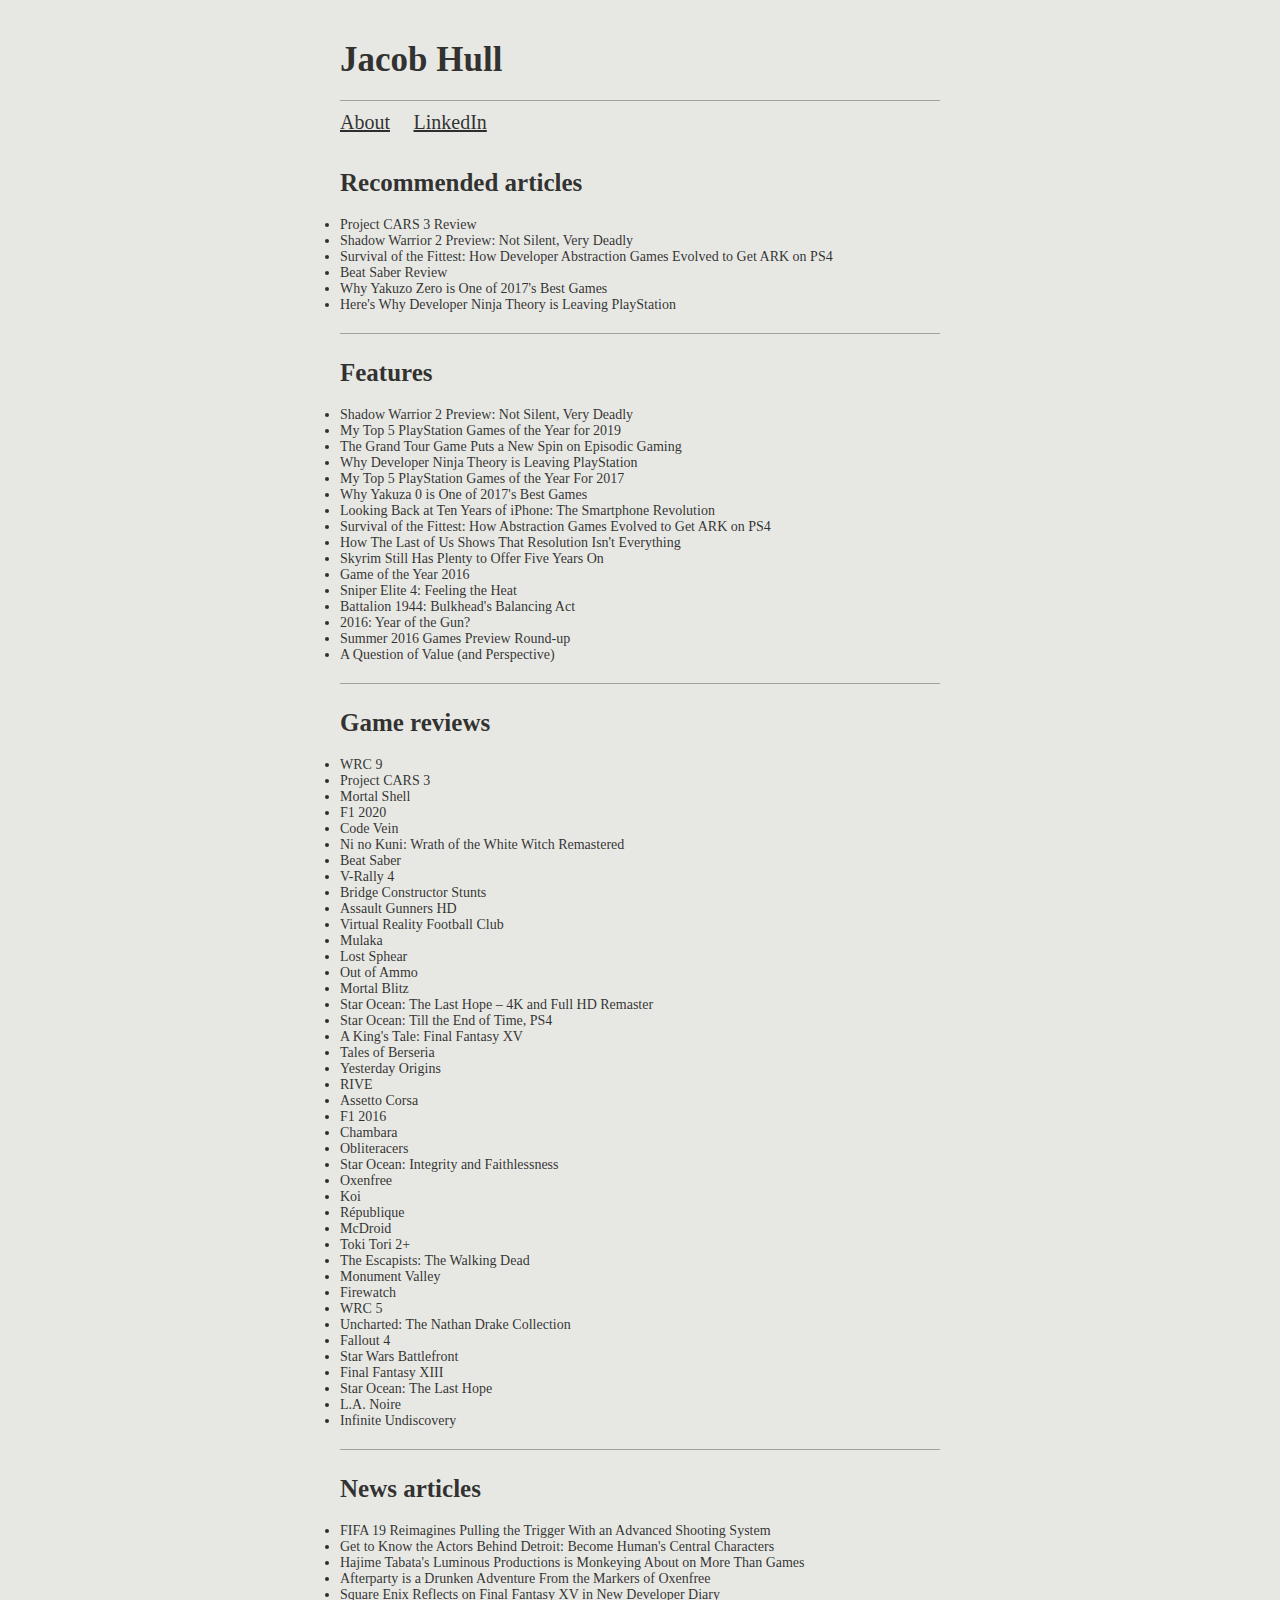
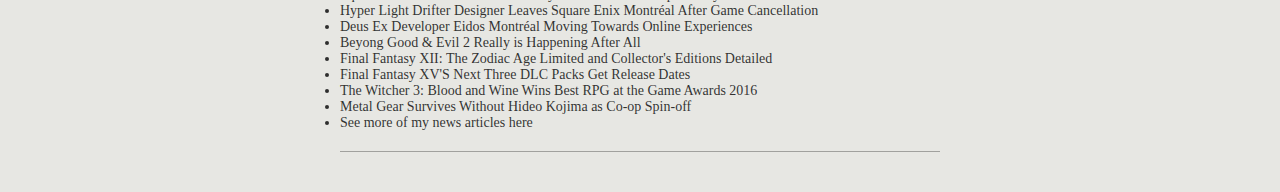
==== commit 0ef45486: "Update publications.html" ====
--- a/publications.html
+++ b/publications.html
@@ -10,7 +10,6 @@
 	<meta name="author" content="Jacob Hull">
 
 	<link rel="stylesheet" type="text/css" href="style.css" />
-	<link href="https://fonts.googleapis.com/css?family=Open+Sans|Zilla+Slab|Zilla+Slab+Highlight&display=swap" rel="stylesheet">
 
 </head>
 
@@ -80,6 +79,7 @@
 			<h3>Game reviews</h3>
 
 			<div id="articles">
+				<li><a href="https://www.pushsquare.com/reviews/ps4/wrc_9" target="_blank">WRC 9</a></li>
 				<li><a href="https://www.pushsquare.com/reviews/ps4/project_cars_3" target="_blank">Project CARS 3</a></li>
 				<li><a href="https://www.pushsquare.com/reviews/ps4/mortal_shell" target="_blank">Mortal Shell</a></li>
 				<li><a href="https://www.pushsquare.com/reviews/ps4/f1_2020" target="_blank">F1 2020</a></li>
